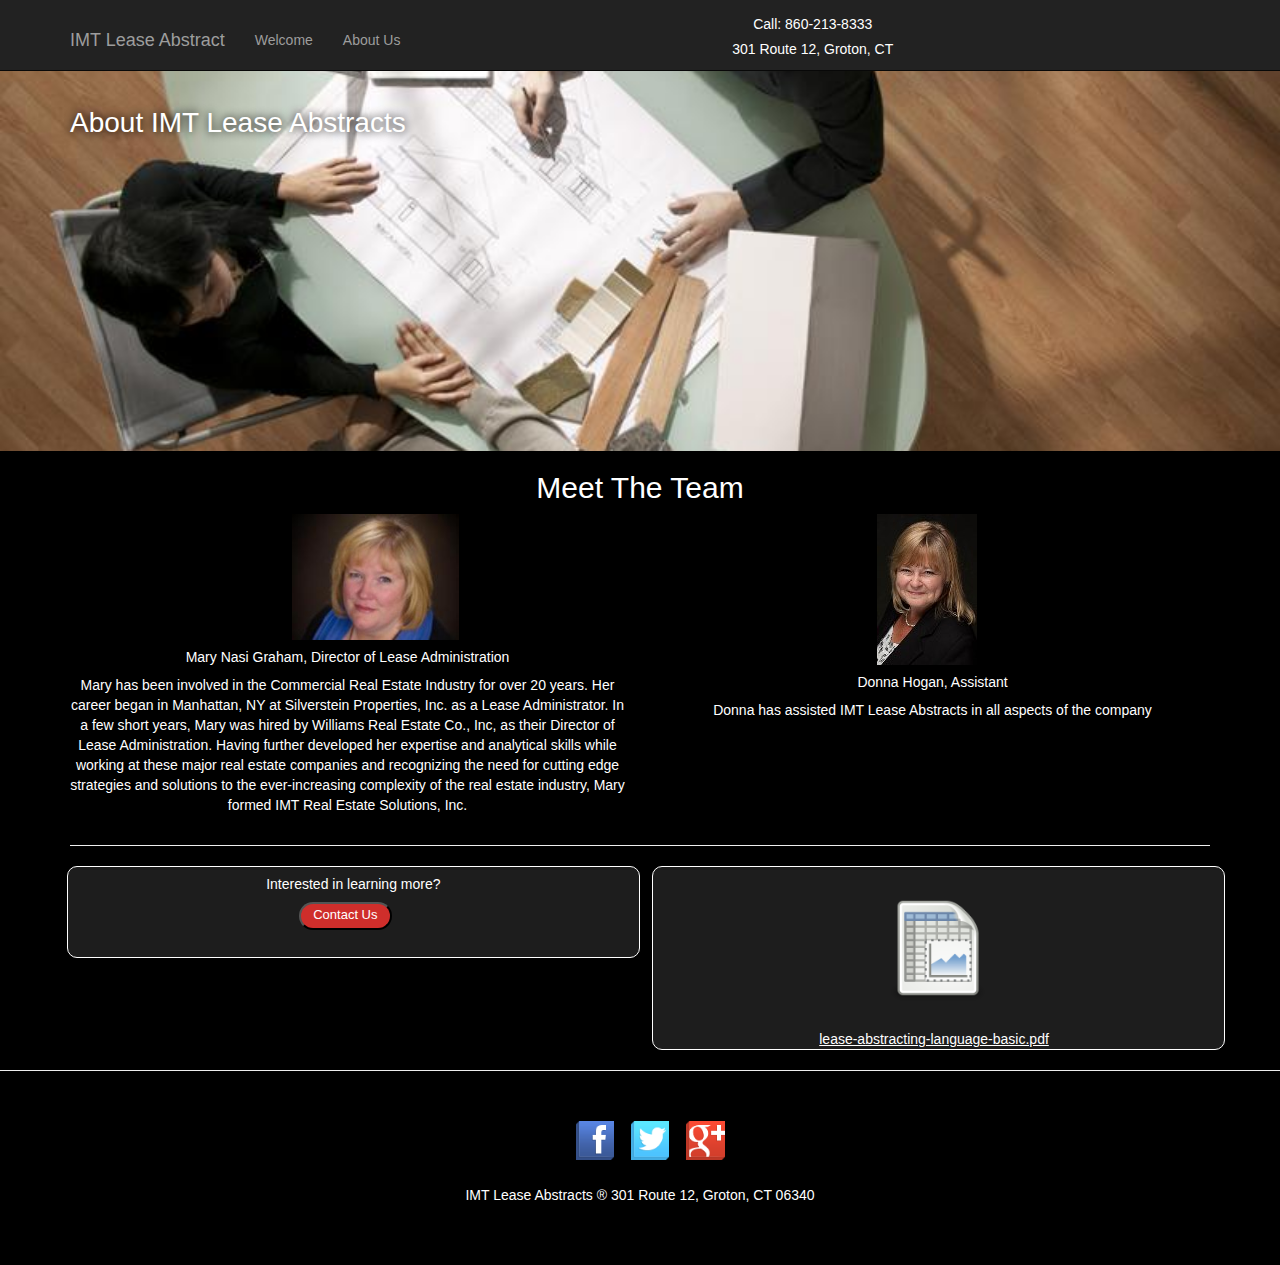
==== aboutus.html @ d39167f3 "update" ====
<!DOCTYPE html>
<html lang="en">

<head>

    <meta charset="utf-8">
    <meta http-equiv="X-UA-Compatible" content="IE=edge">
    <meta name="viewport" content="width=device-width, initial-scale=1">
    <meta name="description" content="">
    <meta name="author" content="">

    <title> IMT Lease Abstracts </title>

    <link href="css/main.css" rel="stylesheet">
    <!-- Bootstrap Core CSS -->
    <link href="css/bootstrap.min.css" rel="stylesheet">

    <!-- Custom CSS -->
    <link href="css/business-frontpage.css" rel="stylesheet">

</head>

<body>

    <!-- Navigation -->
<div class="row">
        <div class="col-lg-12">
        <nav class="navbar navbar-inverse navbar-fixed-top" role="navigation">
        <div class="container">
            <div class="navbar-header">
                <button type="button" class="navbar-toggle" data-toggle="collapse" data-target="#bs-example-navbar-collapse-1">
                    <span class="sr-only">Toggle navigation</span>
                    <span class="icon-bar"></span>
                    <span class="icon-bar"></span>
                    <span class="icon-bar"></span>
                </button>
                <a class="navbar-brand" href="index.html">IMT Lease Abstract</a>
            </div>
            <!-- Collect the nav links, forms, and other content for toggling -->
            <div class="collapse navbar-collapse" id="bs-example-navbar-collapse-1">
                <ul class="nav navbar-nav">
                    <li>
                        <a href="index.html">Welcome</a>
                    </li>
                    <li>
                        <a href="aboutus.html">About Us</a>
                    </li>
                </ul>
                <h4 id="call"> Call: 860-213-8333 </h4>
                <h4> 301 Route 12, Groton, CT </h4>
            </div>
        </nav>
    </div>
</div>



    <!-- Image Background Page Header -->
    <!-- Note: The background image is set within the business-casual.css file. -->
    <header class="business-header">
        <div class="container">
            <div class="row">
                <div class="col-lg-12">
                    <h1 class="tagline">About IMT Lease Abstracts</h1>
                </div>
            </div>
        </div>
    </header>

    <!-- Page Content -->
    <div class="container">
        <div class="row">
            <h2> Meet The Team </h2>
            <div class="col-lg-6">
                <img src="img/marynasi.jpg" id="marynasi">
                <h4> Mary Nasi Graham, Director of Lease Administration </h4>
                <p> Mary has been involved in the Commercial Real Estate Industry for over 20 years. Her career began in Manhattan, NY at Silverstein Properties, Inc. as a Lease Administrator. In a few short years, Mary was hired by Williams Real Estate Co., Inc, as their Director of Lease Administration. Having further developed her expertise and analytical skills while working at these major real estate companies and recognizing the need for cutting edge strategies and solutions to the ever-increasing complexity of the real estate industry, Mary formed IMT Real Estate Solutions, Inc. </p>
            </div>
            <div class="col-lg-6">
                <img src="img/donna.jpg" id="donna">
                <h4> Donna Hogan, Assistant </h4>
                <p> Donna has assisted IMT Lease Abstracts in all aspects of the company </p>
            </div>
        </div>

        <hr>

        <div class="row">
            <div class="col-xs-12 col-sm-12 col-md-6 col-lg-6" id="buisnesshours">
                <h4> Interested in learning more? </h4>
                <button type="button" id="contactus"> Contact Us</button>
            </div>
            <div class="col-xs-12 col-sm-12 col-md-6 col-lg-6" id="buisnesshours">
               <a href="lease-abstracting-language-basic.pdf"><img border="0" alt="lease-abstracting-language-basic.pdf" src="img/spreadsheeticon.png" width="20%" height="20%" id="spreadsheeticon"></a>
               <br>
               <a href="lease-abstracting-language-basic.pdf"><font face="Helvetica, Arial, sans-serif" class="size10 Helvetica10" color="#FFFFFF"><u id="pdffile">lease-abstracting-language-basic.pdf</u></font></a></div>

            </div>


        </div>



        <hr>
        <!-- Footer -->
        <footer>
            <div class="row">
                <div class="col-lg-12">
                    <img src="img/facebook.png" id="facebook">
                    <img src="img/twitter.png" id="twitter">
                    <img src="img/google_plus.png" id="googleplus">
                    <p>  IMT Lease Abstracts ® 301 Route 12, Groton, CT 06340 </p>
                </div>
            </div>
            <!-- /.row -->
        </footer>

    </div>
    <!-- /.container -->

    <!-- jQuery -->
    <script src="js/jquery.js"></script>

    <!-- Bootstrap Core JavaScript -->
    <script src="js/bootstrap.min.js"></script>

</body>

</html>
---- css/main.css ----
body {
	background-color: white;
}

h1 {
}

h2 {
	text-align: center;
	color: white;
}

h4 {
	text-align: center;
	color: white;
	margin-top: 3%;
}

p {
	text-align: center;
	color: white;
}

blockquote {
	font-style: italic;
}

u {
	text-align: center;
}

#logo {
	width: 4%;
	height: 4%;
}

.tagline {
	margin-top: 5%;
}
 
#requestinfo {
	border: 1px solid white;
	background-color: #1d1d1d;
	border-radius: 10px;
}

#buisnesshours {
	border: 1px solid white;
	background-color: #1d1d1d;
	border-radius: 10px;
}

.form {
	color: #000000;
}

.submit {
	margin: 0 0 10% 45%;
}

#facebook {
	width: 3%;
	height: 3%;
	margin: 0 0 0 45%;
	padding-bottom: 2%;
}

#twitter {
	width: 3%;
	height: 3%;
	margin: 0 0 0 1%;
	padding-bottom: 2%;
}

#googleplus {
	width: 3%;
	height: 3%;
	margin: 0 0 0 1%;
	padding-bottom: 2%;
}

#marynasi {
	margin-left: 25%;
	width: 50%;
}

#donna {
	margin-left: 35%;
}

#socialmedia {
	z-index: 1;
}

#contactus {
  background: #cf2e2b;
  background-image: -webkit-linear-gradient(top, #cf2e2b, #cf2e2b#2980b9);
  background-image: -moz-linear-gradient(top, #cf2e2b, #cf2e2b#2980b9);
  background-image: -ms-linear-gradient(top, #cf2e2b, #cf2e2b#2980b9);
  background-image: -o-linear-gradient(top, #cf2e2b, #cf2e2b#2980b9);
  background-image: linear-gradient(to bottom, #cf2e2b, #cf2e2b#2980b9);
  -webkit-border-radius: 28;
  -moz-border-radius: 28;
  border-radius: 28px;
  font-family: Arial;
  color: #ffffff;
  font-size: 13px;
  padding: 2px 12px 3px 12px;
  text-decoration: none;
  margin-left: 35%;
  margin-bottom: 5%;
}

#contactus:hover {
  background: #616161;
  background-image: -webkit-linear-gradient(top, #616161, #616161);
  background-image: -moz-linear-gradient(top, #616161, #616161);
  background-image: -ms-linear-gradient(top, #616161, #616161);
  background-image: -o-linear-gradient(top, #616161, #616161);
  background-image: linear-gradient(to bottom, #616161, #616161);
  text-decoration: none;
}

#call {
	margin-top: 1.5%;
}

#spreadsheeticon {
	margin-left: 40%;
	padding-top: 5%;
}

#pdffile {
	margin-left: 15%;
	padding-bottom: 5%;
}

@media (min-width: @screen-sm-min) { 

#donna {
		margin-left: 50%;
	}

body {
		background-color: white;
	}

 }

/* Medium devices (desktops, 992px and up) */
@media (min-width: @screen-md-min) {

body {
	background-color: white;
}


#buisnesshours {
	border: 1px solid white;
	background-color: #1d1d1d;
	border-radius: 10px;
}

#donna {
	margin-left: 70%;
}

}

/* Large devices (large desktops, 1200px and up) */

@media (min-width: @screen-lg-min) { 
body {
	background-color: white;
}

h1 {
}

h2 {
	text-align: center;
	color: white;
}

h4 {
	text-align: center;
	color: white;
	margin-top: 3%;
}

p {
	text-align: center;
	color: white;
}

blockquote {
	font-style: italic;
}

u {
	text-align: center;
}

#logo {
	width: 4%;
	height: 4%;
}

.tagline {
	margin-top: 5%;
}
 
#requestinfo {
	border: 1px solid white;
	background-color: #1d1d1d;
	border-radius: 10px;
}

#buisnesshours {
	border: 1px solid white;
	background-color: #1d1d1d;
	border-radius: 10px;
	margin-left: 1%;
}

.form {
	color: #000000;
}

.submit {
	margin: 0 0 10% 45%;
}

#facebook {
	width: 3%;
	height: 3%;
	margin: 0 0 0 45%;
	padding-bottom: 2%;
}

#twitter {
	width: 3%;
	height: 3%;
	margin: 0 0 0 1%;
	padding-bottom: 2%;
}

#googleplus {
	width: 3%;
	height: 3%;
	margin: 0 0 0 1%;
	padding-bottom: 2%;
}

#marynasi {
	margin-left: 30%;
}

#donna {
	margin-left: 40%;
	width: 20%;
}

#socialmedia {
	z-index: 1;
}

#contactus {
  background: #cf2e2b;
  background-image: -webkit-linear-gradient(top, #cf2e2b, #cf2e2b#2980b9);
  background-image: -moz-linear-gradient(top, #cf2e2b, #cf2e2b#2980b9);
  background-image: -ms-linear-gradient(top, #cf2e2b, #cf2e2b#2980b9);
  background-image: -o-linear-gradient(top, #cf2e2b, #cf2e2b#2980b9);
  background-image: linear-gradient(to bottom, #cf2e2b, #cf2e2b#2980b9);
  -webkit-border-radius: 28;
  -moz-border-radius: 28;
  border-radius: 28px;
  font-family: Arial;
  color: #ffffff;
  font-size: 13px;
  padding: 2px 12px 3px 12px;
  text-decoration: none;
  margin-left: 35%;
  margin-bottom: 5%;
}

#contactus:hover {
  background: #616161;
  background-image: -webkit-linear-gradient(top, #616161, #616161);
  background-image: -moz-linear-gradient(top, #616161, #616161);
  background-image: -ms-linear-gradient(top, #616161, #616161);
  background-image: -o-linear-gradient(top, #616161, #616161);
  background-image: linear-gradient(to bottom, #616161, #616161);
  text-decoration: none;
}

#call {
	margin-top: 1.5%;
}

#spreadsheeticon {
	margin-left: 40%;
	padding-top: 5%;
}

#pdffile {
	margin-left: 15%;
	padding-bottom: 5%;
}
}

/* Large desktops and laptops */
@media (min-width: 1200px) {

	body {
	background-color: white;
}

h1 {
}

h2 {
	text-align: center;
	color: white;
}

h4 {
	text-align: center;
	color: white;
	margin-top: 3%;
}

p {
	text-align: center;
	color: white;
}

blockquote {
	font-style: italic;
}

u {
	text-align: center;
}

#logo {
	width: 4%;
	height: 4%;
}

.tagline {
	margin-top: 5%;
}
 
#requestinfo {
	border: 1px solid white;
	background-color: #1d1d1d;
	border-radius: 10px;
}

#buisnesshours {
	border: 1px solid white;
	background-color: #1d1d1d;
	border-radius: 10px;
	width: 49%;
	margin-left: 1%;
}

.form {
	color: #000000;
}

.submit {
	margin: 0 0 10% 45%;
}

#facebook {
	width: 3%;
	height: 3%;
	margin: 0 0 0 45%;
	padding-bottom: 2%;
}

#twitter {
	width: 3%;
	height: 3%;
	margin: 0 0 0 1%;
	padding-bottom: 2%;
}

#googleplus {
	width: 3%;
	height: 3%;
	margin: 0 0 0 1%;
	padding-bottom: 2%;
}

#marynasi {
	margin-left: 40%;
	width: 30%;
}

#donna {
	margin-left: 40%;
}

#socialmedia {
	z-index: 1;
}

#contactus {
  background: #cf2e2b;
  background-image: -webkit-linear-gradient(top, #cf2e2b, #cf2e2b#2980b9);
  background-image: -moz-linear-gradient(top, #cf2e2b, #cf2e2b#2980b9);
  background-image: -ms-linear-gradient(top, #cf2e2b, #cf2e2b#2980b9);
  background-image: -o-linear-gradient(top, #cf2e2b, #cf2e2b#2980b9);
  background-image: linear-gradient(to bottom, #cf2e2b, #cf2e2b#2980b9);
  -webkit-border-radius: 28;
  -moz-border-radius: 28;
  border-radius: 28px;
  font-family: Arial;
  color: #ffffff;
  font-size: 13px;
  padding: 2px 12px 3px 12px;
  text-decoration: none;
  margin-left: 40%;
  margin-bottom: 5%;
}

#contactus:hover {
  background: #616161;
  background-image: -webkit-linear-gradient(top, #616161, #616161);
  background-image: -moz-linear-gradient(top, #616161, #616161);
  background-image: -ms-linear-gradient(top, #616161, #616161);
  background-image: -o-linear-gradient(top, #616161, #616161);
  background-image: linear-gradient(to bottom, #616161, #616161);
  text-decoration: none;
}

#call {
	margin-top: 1.5%;
}

#spreadsheeticon {
	margin-left: 40%;
	margin-bottom: 5%;
}

#pdffile {
	margin-left: 28%;
	padding-bottom: 10%;
}

}

/* Landscape tablets and medium desktops */
@media (min-width: 992px) and (max-width: 1199px) {

	#donna {
		margin-left: 45%;
	}

	#marynasi {
	margin-left: 40%;
	width: 25%;
}
}

/* Portrait tablets and small desktops */
@media (min-width: 768px) and (max-width: 991px) {
		#donna {
		margin-left: 45%;
	}

	#marynasi {
	margin-left: 40%;
	width: 25%;
}
}

/* Landscape phones and portrait tablets */
@media (max-width: 767px) {
		#donna {
		margin-left: 45%;
	}

	#marynasi {
	margin-left: 40%;
	width: 25%;
}

}

/* Portrait phones and smaller */
@media (max-width: 480px) {
		#donna {
		margin-left: 37%;
	}

	#marynasi {
	margin-left: 30%;
	width: 40%;
}

}
---- css/business-frontpage.css ----
body {
    padding-top: 50px;
}

/* Header Image Background - Change the URL below to your image path (example: ../images/background.jpg) */

.business-header {
    height: 400px;
    background: url('../img/aboutusbanner.jpg') center center no-repeat scroll;
    -webkit-background-size: cover;
    -moz-background-size: cover;
    background-size: cover;
    -o-background-size: cover;
}

/* Customize the text color and shadow color and to optimize text legibility. */

.tagline {
    text-shadow: 0 0 10px #000;
    color: #fff;
    font-size: 2em;
}

.img-center {
    margin: 0 auto;
}

footer {
    margin: 50px 0;
}
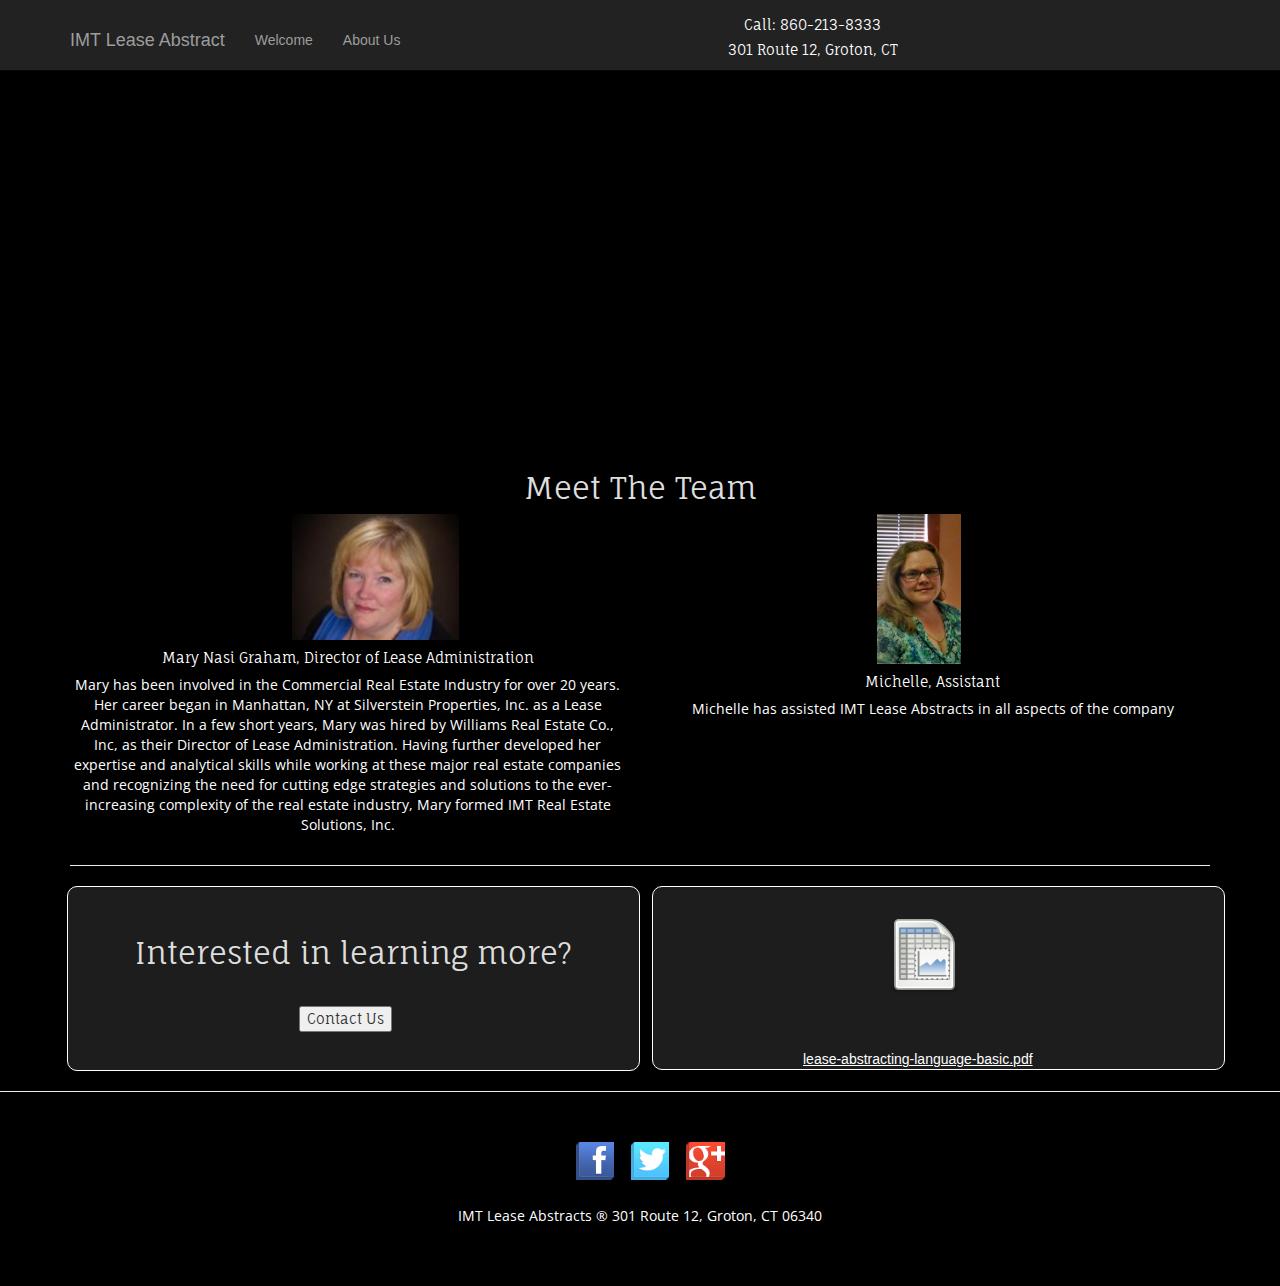
==== commit 022f3bb0: "Final Updates" ====
--- a/aboutus.html
+++ b/aboutus.html
@@ -17,8 +17,12 @@
 
     <!-- Custom CSS -->
     <link href="css/business-frontpage.css" rel="stylesheet">
+    <link href="css/basic.css" rel="stylesheet">
 
-</head>
+    <!-- Google Fonts -->
+    <link href='http://fonts.googleapis.com/css?family=Open+Sans' rel='stylesheet' type='text/css'>
+    <link href='http://fonts.googleapis.com/css?family=Fauna+One' rel='stylesheet' type='text/css'>
+    </head>
 
 <body>
 
@@ -57,11 +61,10 @@
 
     <!-- Image Background Page Header -->
     <!-- Note: The background image is set within the business-casual.css file. -->
-    <header class="business-header">
+    <header class="aboutus-header">
         <div class="container">
             <div class="row">
                 <div class="col-lg-12">
-                    <h1 class="tagline">About IMT Lease Abstracts</h1>
                 </div>
             </div>
         </div>
@@ -70,28 +73,58 @@
     <!-- Page Content -->
     <div class="container">
         <div class="row">
-            <h2> Meet The Team </h2>
+            <h2 class="welcomeheader"> Meet The Team </h2>
             <div class="col-lg-6">
                 <img src="img/marynasi.jpg" id="marynasi">
                 <h4> Mary Nasi Graham, Director of Lease Administration </h4>
                 <p> Mary has been involved in the Commercial Real Estate Industry for over 20 years. Her career began in Manhattan, NY at Silverstein Properties, Inc. as a Lease Administrator. In a few short years, Mary was hired by Williams Real Estate Co., Inc, as their Director of Lease Administration. Having further developed her expertise and analytical skills while working at these major real estate companies and recognizing the need for cutting edge strategies and solutions to the ever-increasing complexity of the real estate industry, Mary formed IMT Real Estate Solutions, Inc. </p>
             </div>
             <div class="col-lg-6">
-                <img src="img/donna.jpg" id="donna">
-                <h4> Donna Hogan, Assistant </h4>
-                <p> Donna has assisted IMT Lease Abstracts in all aspects of the company </p>
+                <img src="img/michelle.jpeg" id="michelle">
+                <h4> Michelle, Assistant </h4>
+                <p> Michelle has assisted IMT Lease Abstracts in all aspects of the company </p>
             </div>
         </div>
 
         <hr>
 
         <div class="row">
-            <div class="col-xs-12 col-sm-12 col-md-6 col-lg-6" id="buisnesshours">
-                <h4> Interested in learning more? </h4>
-                <button type="button" id="contactus"> Contact Us</button>
+            <div class="col-xs-12 col-sm-12 col-md-6 col-lg-6" id="learningmore">
+            <div id="content">
+                <div id='basic-modal'>
+                    <h2 id="learningmoreheader"> Interested in learning more? </h2>
+                    <input type='button' name='basic' value='Contact Us' class='basic' id="contactusbutton"/>
+                </div>
+        
+            <!-- modal content -->
+            <div id="basic-modal-content">
+            <form action="mail.php" method="POST">
+                <h2 id="request_info"> Request Information </h2>
+                <label for='contact-name'>Name</label><br>
+                <input type='text' id='contact-name' class='contact-input' name='name' tabindex='1001'  /><br>
+                <label for='contact-email'>Email</label><br>
+                <input type='text' id='contact-email' class='contact-input' name='email' tabindex='1002' />
+                <br>
+                <label for='contact-subject'>Subject</label><br>
+                <input type='text' id='contact-subject' class='contact-input' name='subject' value='' tabindex='1003' /><br>
+
+                <label for='contact-message'>Message</label><br>
+                <textarea id='contact-message' class='contact-input' name='message' cols='28' rows='4' tabindex='1004'></textarea>
+                <br/>
+                <label>&nbsp;</label>
+                <button type='submit' class='contact-send contact-button' tabindex='1006'>Send Message</button>
+                <br/>
+                <input type='hidden' name='token' value='" . smcf_token($to) . "'/>
+                </form>
             </div>
-            <div class="col-xs-12 col-sm-12 col-md-6 col-lg-6" id="buisnesshours">
-               <a href="lease-abstracting-language-basic.pdf"><img border="0" alt="lease-abstracting-language-basic.pdf" src="img/spreadsheeticon.png" width="20%" height="20%" id="spreadsheeticon"></a>
+        </div>
+        <!-- preload the images -->
+        <div style='display:none'>
+            <img src='img/x.png' alt=''>
+        </div>
+    </div>
+            <div class="col-xs-12 col-sm-12 col-md-6 col-lg-6" id="pdfsection">
+               <a href="lease-abstracting-language-basic.pdf"><img border="0" alt="lease-abstracting-language-basic.pdf" src="img/spreadsheeticon.png" width="15%" height="15%" id="spreadsheeticon"></a>
                <br>
                <a href="lease-abstracting-language-basic.pdf"><font face="Helvetica, Arial, sans-serif" class="size10 Helvetica10" color="#FFFFFF"><u id="pdffile">lease-abstracting-language-basic.pdf</u></font></a></div>
 
@@ -107,9 +140,9 @@
         <footer>
             <div class="row">
                 <div class="col-lg-12">
-                    <img src="img/facebook.png" id="facebook">
-                    <img src="img/twitter.png" id="twitter">
-                    <img src="img/google_plus.png" id="googleplus">
+                    <a href="https://twitter.com/leaseabstracts"><img src="img/facebook.png" id="facebook"></a>
+                    <a href="https://twitter.com/leaseabstracts"><img src="img/twitter.png" id="twitter"></a>
+                    <a href="https://twitter.com/leaseabstracts"><img src="img/google_plus.png" id="googleplus"></a>
                     <p>  IMT Lease Abstracts ® 301 Route 12, Groton, CT 06340 </p>
                 </div>
             </div>
@@ -123,7 +156,9 @@
     <script src="js/jquery.js"></script>
 
     <!-- Bootstrap Core JavaScript -->
-    <script src="js/bootstrap.min.js"></script>
+    <script type="text/javascript" src="js/bootstrap.min.js"></script>
+    <script type="text/javascript" src="js/basic.js"></script>
+    <script type="text/javascript" src="js/jquery.simplemodal.js"></script>
 
 </body>
 
--- a/css/main.css
+++ b/css/main.css
@@ -1,24 +1,32 @@
+/* Body, Headers, P, Blockqoute */
+
 body {
-	background-color: white;
+	background-color: black;
 }
 
 h1 {
+		text-align: center;
+	color: white;
+	font-family: 'Syncopate', sans-serif;
 }
 
 h2 {
 	text-align: center;
 	color: white;
+	font-family: 'Syncopate', sans-serif;
 }
 
 h4 {
 	text-align: center;
 	color: white;
 	margin-top: 3%;
+	font-family: 'Syncopate', sans-serif;
 }
 
 p {
 	text-align: center;
 	color: white;
+	font-family: 'Open Sans', sans-serif;
 }
 
 blockquote {
@@ -28,36 +36,14 @@
 u {
 	text-align: center;
 }
+
+/* Images */
 
 #logo {
 	width: 4%;
 	height: 4%;
 }
 
-.tagline {
-	margin-top: 5%;
-}
- 
-#requestinfo {
-	border: 1px solid white;
-	background-color: #1d1d1d;
-	border-radius: 10px;
-}
-
-#buisnesshours {
-	border: 1px solid white;
-	background-color: #1d1d1d;
-	border-radius: 10px;
-}
-
-.form {
-	color: #000000;
-}
-
-.submit {
-	margin: 0 0 10% 45%;
-}
-
 #facebook {
 	width: 3%;
 	height: 3%;
@@ -84,8 +70,22 @@
 	width: 50%;
 }
 
-#donna {
+#michelle {
 	margin-left: 35%;
+}
+
+.tagline {
+	margin-top: 5%;
+}
+
+/* Body Paragraphs */
+
+.form {
+	color: #000000;
+}
+
+.submit {
+	margin: 0 0 10% 45%;
 }
 
 #socialmedia {
@@ -125,67 +125,41 @@
 	margin-top: 1.5%;
 }
 
-#spreadsheeticon {
-	margin-left: 40%;
-	padding-top: 5%;
-}
-
-#pdffile {
-	margin-left: 15%;
-	padding-bottom: 5%;
-}
-
-@media (min-width: @screen-sm-min) { 
-
-#donna {
-		margin-left: 50%;
-	}
-
-body {
-		background-color: white;
-	}
-
- }
-
-/* Medium devices (desktops, 992px and up) */
-@media (min-width: @screen-md-min) {
+@media (min-width: 1200px) { /* ---------------------------------------- 1200px Large desktops and laptops --------------------------------------- */
+
+/* Body, Headers, P, Blockqoute */
 
 body {
 	background-color: white;
 }
 
-
-#buisnesshours {
-	border: 1px solid white;
-	background-color: #1d1d1d;
-	border-radius: 10px;
-}
-
-#donna {
-	margin-left: 70%;
-}
-
-}
-
-/* Large devices (large desktops, 1200px and up) */
-
-@media (min-width: @screen-lg-min) { 
-body {
-	background-color: white;
-}
-
 h1 {
+	text-align: center;
+	color: #ddd;
+	font-family: 'Fauna One', serif;
 }
 
 h2 {
 	text-align: center;
-	color: white;
+	color: #ddd;
+	font-family: 'Fauna One', serif;
+}
+
+.welcomeheader {
+	font-family: 'Fauna One', serif;
+}
+
+h3 {
+	color: #ddd;
+	text-align: center;
+	font-family: 'Fauna One', serif;
 }
 
 h4 {
 	text-align: center;
 	color: white;
 	margin-top: 3%;
+	font-family: 'Raleway', sans-serif;
 }
 
 p {
@@ -200,6 +174,8 @@
 u {
 	text-align: center;
 }
+
+/* Images */
 
 #logo {
 	width: 4%;
@@ -210,17 +186,57 @@
 	margin-top: 5%;
 }
  
-#requestinfo {
-	border: 1px solid white;
-	background-color: #1d1d1d;
-	border-radius: 10px;
+#request_info {
+	font-size: 1.2em;
+}
+
+.contact-send {
+	color: black;
+}
+
+form {
+
+}
+
+.wrapper label {
+    margin-right: 10px;
+    color: #ddd;
 }
 
 #buisnesshours {
 	border: 1px solid white;
 	background-color: #1d1d1d;
 	border-radius: 10px;
-	margin-left: 1%;
+	width: 49%;
+	margin: 8% 0 0 1%;
+}
+
+#requestinformation {
+	border: 1px solid white;
+	background-color: #1d1d1d;
+	border-radius: 10px;
+	width: 49%;
+	margin: 0 0 0 1%;
+}
+#learningmore {
+	border: 1px solid white;
+	background-color: #1d1d1d;
+	border-radius: 10px;
+	width: 49%;
+	margin: 0 0 0 1%;
+}
+
+#learningmoreheader {
+	margin-top: 9%;
+	font-family: 'Fauna One', serif;
+}
+
+#pdfsection {
+	border: 1px solid white;
+	background-color: #1d1d1d;
+	border-radius: 10px;
+	width: 49%;
+	margin: 0 0 0 1%;
 }
 
 .form {
@@ -231,147 +247,8 @@
 	margin: 0 0 10% 45%;
 }
 
-#facebook {
-	width: 3%;
-	height: 3%;
-	margin: 0 0 0 45%;
-	padding-bottom: 2%;
-}
-
-#twitter {
-	width: 3%;
-	height: 3%;
-	margin: 0 0 0 1%;
-	padding-bottom: 2%;
-}
-
-#googleplus {
-	width: 3%;
-	height: 3%;
-	margin: 0 0 0 1%;
-	padding-bottom: 2%;
-}
-
-#marynasi {
-	margin-left: 30%;
-}
-
-#donna {
-	margin-left: 40%;
-	width: 20%;
-}
-
-#socialmedia {
-	z-index: 1;
-}
-
-#contactus {
-  background: #cf2e2b;
-  background-image: -webkit-linear-gradient(top, #cf2e2b, #cf2e2b#2980b9);
-  background-image: -moz-linear-gradient(top, #cf2e2b, #cf2e2b#2980b9);
-  background-image: -ms-linear-gradient(top, #cf2e2b, #cf2e2b#2980b9);
-  background-image: -o-linear-gradient(top, #cf2e2b, #cf2e2b#2980b9);
-  background-image: linear-gradient(to bottom, #cf2e2b, #cf2e2b#2980b9);
-  -webkit-border-radius: 28;
-  -moz-border-radius: 28;
-  border-radius: 28px;
-  font-family: Arial;
-  color: #ffffff;
-  font-size: 13px;
-  padding: 2px 12px 3px 12px;
-  text-decoration: none;
-  margin-left: 35%;
-  margin-bottom: 5%;
-}
-
-#contactus:hover {
-  background: #616161;
-  background-image: -webkit-linear-gradient(top, #616161, #616161);
-  background-image: -moz-linear-gradient(top, #616161, #616161);
-  background-image: -ms-linear-gradient(top, #616161, #616161);
-  background-image: -o-linear-gradient(top, #616161, #616161);
-  background-image: linear-gradient(to bottom, #616161, #616161);
-  text-decoration: none;
-}
-
-#call {
-	margin-top: 1.5%;
-}
-
-#spreadsheeticon {
-	margin-left: 40%;
-	padding-top: 5%;
-}
-
-#pdffile {
-	margin-left: 15%;
-	padding-bottom: 5%;
-}
-}
-
-/* Large desktops and laptops */
-@media (min-width: 1200px) {
-
-	body {
-	background-color: white;
-}
-
-h1 {
-}
-
-h2 {
-	text-align: center;
-	color: white;
-}
-
-h4 {
-	text-align: center;
-	color: white;
-	margin-top: 3%;
-}
-
-p {
-	text-align: center;
-	color: white;
-}
-
-blockquote {
-	font-style: italic;
-}
-
-u {
-	text-align: center;
-}
-
-#logo {
-	width: 4%;
-	height: 4%;
-}
-
-.tagline {
-	margin-top: 5%;
-}
- 
-#requestinfo {
-	border: 1px solid white;
-	background-color: #1d1d1d;
-	border-radius: 10px;
-}
-
-#buisnesshours {
-	border: 1px solid white;
-	background-color: #1d1d1d;
-	border-radius: 10px;
-	width: 49%;
-	margin-left: 1%;
-}
-
-.form {
-	color: #000000;
-}
-
-.submit {
-	margin: 0 0 10% 45%;
+#requestbutton {
+	margin-bottom: 3%;
 }
 
 #facebook {
@@ -400,8 +277,9 @@
 	width: 30%;
 }
 
-#donna {
+#michelle {
 	margin-left: 40%;
+	height: 150px;
 }
 
 #socialmedia {
@@ -441,66 +319,471 @@
 	margin-top: 1.5%;
 }
 
+#contactusbutton {
+	margin: 5% 0 7% 40%;
+	font-family: 'Fauna One', serif;
+}
+
 #spreadsheeticon {
+	margin: 5% 0 10% 40%;
+}
+
+#pdffile {
+	margin: 15% 0 0 25%;
+}
+
+}
+
+/* Landscape tablets and medium desktops */
+@media (min-width: 992px) and (max-width: 1199px) { /* ------------------- 1199px to 992px Medium Desktops and Laptops ----------------------------- */
+
+h1 {
+	color: #ddd;
+	text-align: center;
+	font-family: 'Fauna One', serif;
+}
+
+h2 {
+	color: #ddd;
+	text-align: center;
+	font-family: 'Fauna One', serif;
+}
+
+h3 {
+	color: #ddd;
+	text-align: center;
+	font-family: 'Fauna One', serif;
+}
+
+h4 {
+	text-align: center;
+	color: white;
+	margin-top: 3%;
+	font-family: 'Syncopate', sans-serif;
+}
+
+#michelle {
 	margin-left: 40%;
-	margin-bottom: 5%;
-}
-
-#pdffile {
-	margin-left: 28%;
-	padding-bottom: 10%;
-}
-
-}
-
-/* Landscape tablets and medium desktops */
-@media (min-width: 992px) and (max-width: 1199px) {
-
-	#donna {
-		margin-left: 45%;
-	}
-
-	#marynasi {
+}
+
+#marynasi {
 	margin-left: 40%;
 	width: 25%;
 }
-}
-
-/* Portrait tablets and small desktops */
-@media (min-width: 768px) and (max-width: 991px) {
-		#donna {
-		margin-left: 45%;
-	}
-
-	#marynasi {
-	margin-left: 40%;
+
+#requestinformation {
+	border: 1px solid white;
+	background-color: #1d1d1d;
+	border-radius: 10px;
+	width: 49%;
+	margin: 0 0 0 1%;
+}
+
+#learningmore {
+	border: 1px solid white;
+	background-color: #1d1d1d;
+	border-radius: 10px;
+	width: 49%;
+	margin-left: 1%;
+	height: 185px;
+}
+
+#buisnesshours {
+	border: 1px solid white;
+	background-color: #1d1d1d;
+	border-radius: 10px;
+	margin: 0 0 0 1%;
+	width: 49%;
+}
+
+#pdfsection {
+	border: 1px solid white;
+	background-color: #1d1d1d;
+	border-radius: 10px;
+	width: 49%;
+	margin: 0 0 0 1%;
+}
+
+#spreadsheeticon {
+	margin: 5% 0 16% 40%;
+}
+
+#pdffile {
+	margin: 15% 0 0 25%;
+}
+
+#contactusbutton {
+	margin: 5% 0 0 40%;
+}
+
+#learningmoreheader {
+	margin-top: 9%;
+}
+
+#facebook {
+	width: 3%;
+	height: 3%;
+	margin: 0 0 0 45%;
+	padding-bottom: 2%;
+}
+
+#twitter {
+	width: 3%;
+	height: 3%;
+	margin: 0 0 0 1%;
+	padding-bottom: 2%;
+}
+
+#googleplus {
+	width: 3%;
+	height: 3%;
+	margin: 0 0 0 1%;
+	padding-bottom: 2%;
+}
+
+}
+
+@media (min-width: 768px) and (max-width: 991px) { /* ------------------- 991px to 768px Small Desktops and Laptops ----------------------------- */
+
+h1 {
+	color: #ddd;
+	text-align: center;
+	font-family: 'Fauna One', serif;
+}
+
+h2 {
+	color: #ddd;
+	text-align: center;
+	font-family: 'Fauna One', serif;
+}
+
+h3 {
+	color: #ddd;
+	text-align: center;
+	font-family: 'Fauna One', serif;
+}
+
+h4 {
+	text-align: center;
+	color: white;
+	margin-top: 3%;
+	font-family: 'Syncopate', sans-serif;
+}
+
+#michelle {
+	margin-left: 37%;
+}
+
+#marynasi {
+	margin-left: 38%;
 	width: 25%;
 }
-}
-
-/* Landscape phones and portrait tablets */
-@media (max-width: 767px) {
-		#donna {
-		margin-left: 45%;
-	}
-
-	#marynasi {
-	margin-left: 40%;
-	width: 25%;
-}
-
-}
-
-/* Portrait phones and smaller */
-@media (max-width: 480px) {
-		#donna {
-		margin-left: 37%;
-	}
-
-	#marynasi {
+#requestinformation {
+	border: 1px solid white;
+	background-color: #1d1d1d;
+	border-radius: 10px;
+	width: 49%;
+	margin: 0 0 0 1%;
+}
+
+#learningmore {
+	border: 1px solid white;
+	background-color: #1d1d1d;
+	border-radius: 10px;
+	width: 49%;
+	margin: 0 0 0 0;
+}
+
+#buisnesshours {
+	border: 1px solid white;
+	background-color: #1d1d1d;
+	border-radius: 10px;
+	margin: 0 0 0 1%;
+	width: 49%;
+}
+
+#pdfsection {
+	border: 1px solid white;
+	background-color: #1d1d1d;
+	border-radius: 10px;
+	width: 49%;
+	margin: 0 0 0 1%;
+}
+
+#spreadsheeticon {
+	margin: 14% 0 19% 40%;
+}
+
+#pdffile {
+	margin: 5% 0 0 15%;
+}
+
+#contactusbutton {
+	margin: 14% 0 10% 38%;
+}
+
+#learningmoreheader {
+	margin-top: 13%;
+	font-size: 1.5em;
+}
+
+#sendmessageindex {
+	margin-left: 30%;
+}
+
+.contactinput {
+	margin-left: 20%;
+}
+
+#facebook {
+	width: 3%;
+	height: 3%;
+	margin: 0 0 0 45%;
+	padding-bottom: 2%;
+}
+
+#twitter {
+	width: 3%;
+	height: 3%;
+	margin: 0 0 0 1%;
+	padding-bottom: 2%;
+}
+
+#googleplus {
+	width: 3%;
+	height: 3%;
+	margin: 0 0 0 1%;
+	padding-bottom: 2%;
+}
+
+}
+
+@media (max-width: 767px) { /* ------------------------------ max-width: 767px Tablets -------------------------------------- */
+h1 {
+	color: #ddd;
+	text-align: center;
+	font-family: 'Fauna One', serif;
+}
+
+h2 {
+	color: #ddd;
+	text-align: center;
+	font-family: 'Fauna One', serif;
+}
+
+h3 {
+	color: #ddd;
+	text-align: center;
+	font-family: 'Fauna One', serif;
+}
+
+h4 {
+	text-align: center;
+	color: white;
+	margin-top: 3%;
+	font-family: 'Syncopate', sans-serif;
+}
+
+p {
+	text-align: center;
+	color: white;
+	font-family: 'Open Sans', sans-serif;
+}
+
+
+#michelle {
+	margin-left: 25%;
+}
+
+#marynasi {
+	margin-left: 25%;
+	width: 55%;
+}
+
+#learningmoreheader {
+	font-size: 1.5em;
+}
+
+#requestinformation {
+	border: 1px solid white;
+	background-color: #1d1d1d;
+	border-radius: 10px;
+	width: 100%;
+}
+
+#requestbutton {
+	margin-bottom: 3%;
+}
+
+#learningmore {
+	border: 1px solid white;
+	background-color: #1d1d1d;
+	border-radius: 10px;
+	width: 100%;
+	margin: 0 0 5% 0;
+}
+
+#buisnesshours {
+	border: 1px solid white;
+	background-color: #1d1d1d;
+	border-radius: 10px;
+	margin: 10% 0 0 0;
+	width: 100%;
+}
+
+#pdfsection {
+	border: 1px solid white;
+	background-color: #1d1d1d;
+	border-radius: 10px;
+	width: 100%;
+}
+
+
+#spreadsheeticon {
+	width: 20%;
+	margin: 14% 0 14% 40%;
+}
+
+#pdffile {
+	margin: 0 0 0 15%;
+}
+
+#contactusbutton {
+	margin: 14% 0 9% 38%;
+}
+
+#facebook {
+	width: 5%;
+	height: 3%;
+	margin: 0 0 0 41%;
+	padding-bottom: 2%;
+}
+
+#twitter {
+	width: 5%;
+	height: 3%;
+	margin: 0 0 0 1%;
+	padding-bottom: 2%;
+}
+
+#googleplus {
+	width: 5%;
+	height: 3%;
+	margin: 0 0 0 1%;
+	padding-bottom: 2%;
+}
+
+}
+
+@media (max-width: 480px) { /* --------------------------------- max-width: 480px Mobile Devices ----------------------------- */
+
+h1 {
+	color: #ddd;
+	text-align: center;
+	font-family: 'Fauna One', serif;
+}
+
+h2 {
+	color: #ddd;
+	text-align: center;
+	font-family: 'Fauna One', serif;
+}
+
+
+h3 {
+	color: #ddd;
+	text-align: center;
+	font-family: 'Fauna One', serif;
+}
+
+h4 {
+	text-align: center;
+	color: white;
+	margin-top: 3%;
+	font-family: 'Syncopate', sans-serif;
+}
+
+p {
+	text-align: center;
+	color: white;
+	font-family: 'Open Sans', sans-serif;
+}
+
+#michelle {
+	margin-left: 23%;
+}
+
+#marynasi {
 	margin-left: 30%;
 	width: 40%;
 }
 
+#requestinformation {
+	border: 1px solid white;
+	background-color: #1d1d1d;
+	border-radius: 10px;
+	width: 100%;
+	margin: 0 0 5% 0;
+}
+
+#requestbutton {
+	margin-bottom: 5%;
+}
+
+#learningmoreheader {
+	font-size: 1.7em;
+}
+
+#learningmore {
+	border: 1px solid white;
+	background-color: #1d1d1d;
+	border-radius: 10px;
+	width: 100%;
+	margin: 0 0 5% 0;
+}
+
+#buisnesshours {
+	border: 1px solid white;
+	background-color: #1d1d1d;
+	border-radius: 10px;
+	margin: 0 0 5% 0;
+	width: 100%;
+}
+
+#pdfsection {
+	border: 1px solid white;
+	background-color: #1d1d1d;
+	border-radius: 10px;
+	width: 100%;
+	margin: 0 0 5% 0;
+}
+
+#spreadsheeticon {
+	width: 20%;
+	margin: 5% 0 14% 40%;
+}
+
+#facebook {
+	width: 10%;
+	height: 3%;
+	margin: 0 0 0 33%;
+	padding-bottom: 2%;
+}
+
+#twitter {
+	width: 10%;
+	height: 3%;
+	margin: 0 0 0 1%;
+	padding-bottom: 2%;
+}
+
+#googleplus {
+	width: 10%;
+	height: 3%;
+	margin: 0 0 0 1%;
+	padding-bottom: 2%;
+}
+
+
 }
 	
--- a/css/business-frontpage.css
+++ b/css/business-frontpage.css
@@ -8,6 +8,15 @@
 .business-header {
     height: 400px;
     background: url('../img/aboutusbanner.jpg') center center no-repeat scroll;
+    -webkit-background-size: cover;
+    -moz-background-size: cover;
+    background-size: cover;
+    -o-background-size: cover;
+}
+
+.aboutus-header {
+    height: 400px;
+    background: url('../img/skyline.jpg') center center no-repeat scroll;
     -webkit-background-size: cover;
     -moz-background-size: cover;
     background-size: cover;
--- a/css/basic.css
+++ b/css/basic.css
@@ -0,0 +1,37 @@
+/*
+ * SimpleModal Basic Modal Dialog
+ * http://simplemodal.com
+ *
+ * Copyright (c) 2013 Eric Martin - http://ericmmartin.com
+ *
+ * Licensed under the MIT license:
+ *   http://www.opensource.org/licenses/mit-license.php
+ */
+
+#basic-modal-content {display:none;margin-left:5%;}
+
+.basic-modal-content {margin-left:5%;}
+
+/* Overlay */
+#simplemodal-overlay {background-color:#000;}
+
+/* Container */
+#simplemodal-container {height:460px; width:225px; color:#bbb; background-color:#333; border:4px solid #444; padding:12px;}
+#simplemodal-container .simplemodal-data 
+#simplemodal-container code {background:#141414; border-left:3px solid #65B43D; color:#bbb; display:block; font-size:12px; margin-bottom:12px; padding:4px 6px 6px;}
+#simplemodal-container a {color:#ddd;}
+#simplemodal-container a.modalCloseImg {background:url(../img/x.png); width:25px; height:29px; display:inline; position:absolute; top:-15px; right:-16px; cursor:pointer;}
+#simplemodal-container h3 {color:#84b8d9;}
+
+.contact-input {
+	float: left;
+
+}
+
+label {
+	color: #ddd;
+}
+
+textarea {
+	margin-bottom: 5%;
+}